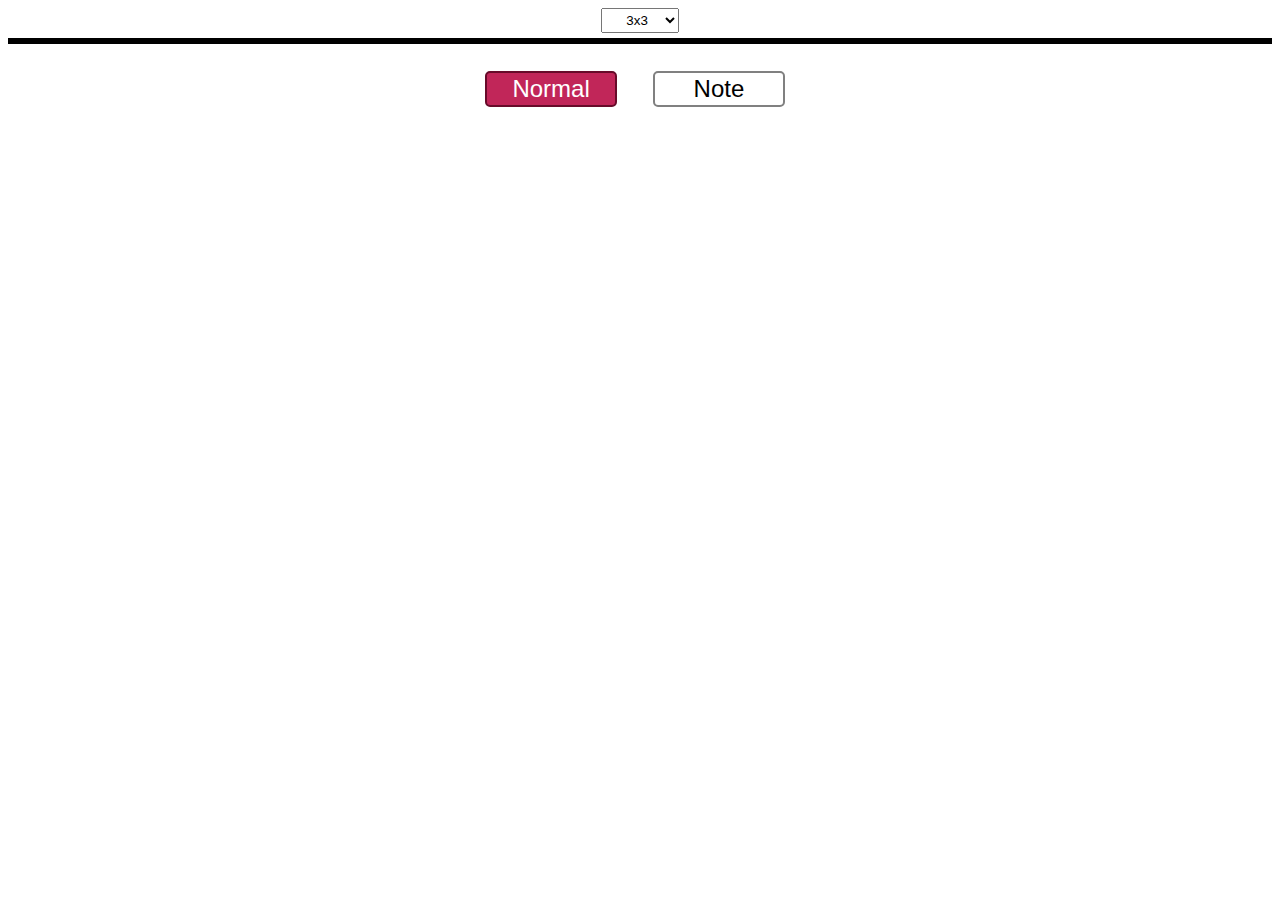
==== index.html @ 1491b312 "Started Solver" ====
<!DOCTYPE html>
<html lang="en">
<head>
    <meta charset="UTF-8">
    <meta name="viewport" content="width=device-width, initial-scale=1.0, maximum-scale=1.0, user-scalable=no"/>
    <meta name="mobile-web-app-capable" content="yes"/>
    <meta name="apple-mobile-web-app-capable" content="yes"/>
    <link rel="shortcut icon" href="#"/>

    <link rel="stylesheet" type="text/css" href="css/normalize.css"/>
    <link rel="stylesheet" type="text/css" href="css/KenKen.css"/>

    <title>KenKen Solver</title>
</head>
<select id="selectGridSize">
    <option value="3">3x3</option>
    <option value="4">4x4</option>
    <option value="5">5x5</option>
    <option value="6">6x6</option>
    <option value="7">7x7</option>
    <option value="8">8x8</option>
    <option value="9">9x9</option>
</select>

<div id="KenKenGrid" tabindex="0"></div>

<div id="buttons">
    <div class="mButton mButtonActive">Normal</div>
    <div class="mButton">Note</div>
</div>
<script src="js/jquery-3.4.1.min.js"></script>
<script src="js/model/Model.js"></script>
<script src="js/view/View.js"></script>
<script src="js/controller/Controller.js"></script>
<script src="js/model/Solver.js"></script>
</body>
</html>
---- css/KenKen.css ----
#selectGridSize {
    display: block;
    margin: 5px auto 5px auto;
    padding: 3px 1em 3px 1.5em;
}

#KenKenGrid {
    display: block;
    margin: auto;
    border: black 3px solid;
}

.gridRow {
    width: 100%;
}

.gridCell {
    position: relative;
    border: black 1px solid;
    float: left;
}

.hint {
    position: fixed;
    padding: 3px;
    font-family: monospace;
    font-size: 22px;
    font-weight: bold;
}

.number {
    position: absolute;
    width: 100%;
    text-align: center;
    top: 50%;
    transform: translateY(-50%);
    font-family: monospace;
    font-size: 5rem;
}

.note {
    position: absolute;
    width: 100%;
    text-align: center;
    top: 50%;
    transform: translateY(-50%);
    font-family: monospace;
    color: darkblue;
    font-size: 2rem;
    overflow-wrap: break-word;
}

#buttons {
    margin: 3vh auto 0 auto;
    width: 27vw;
    text-align: center;
}

.mButton {
    float: left;
    margin: 0 1.4vw 0 1.4vw;
    padding: 2px 0 2px 0;
    width: 10vw;
    border: gray 2px solid;
    border-radius: 5px;
    font-size: 1.5em;
    font-family: sans-serif;
}

.mButton:hover {
    background-color: #FDB7CE;
    border-color: indianred;
    cursor: pointer;
}

.mButtonActive {
    border-color: #680B2A;
    background-color: #C12659;
    color: white;
}

.mButtonActive:hover {
    border-color: #680B2A;
    background-color: #DD4275;
}
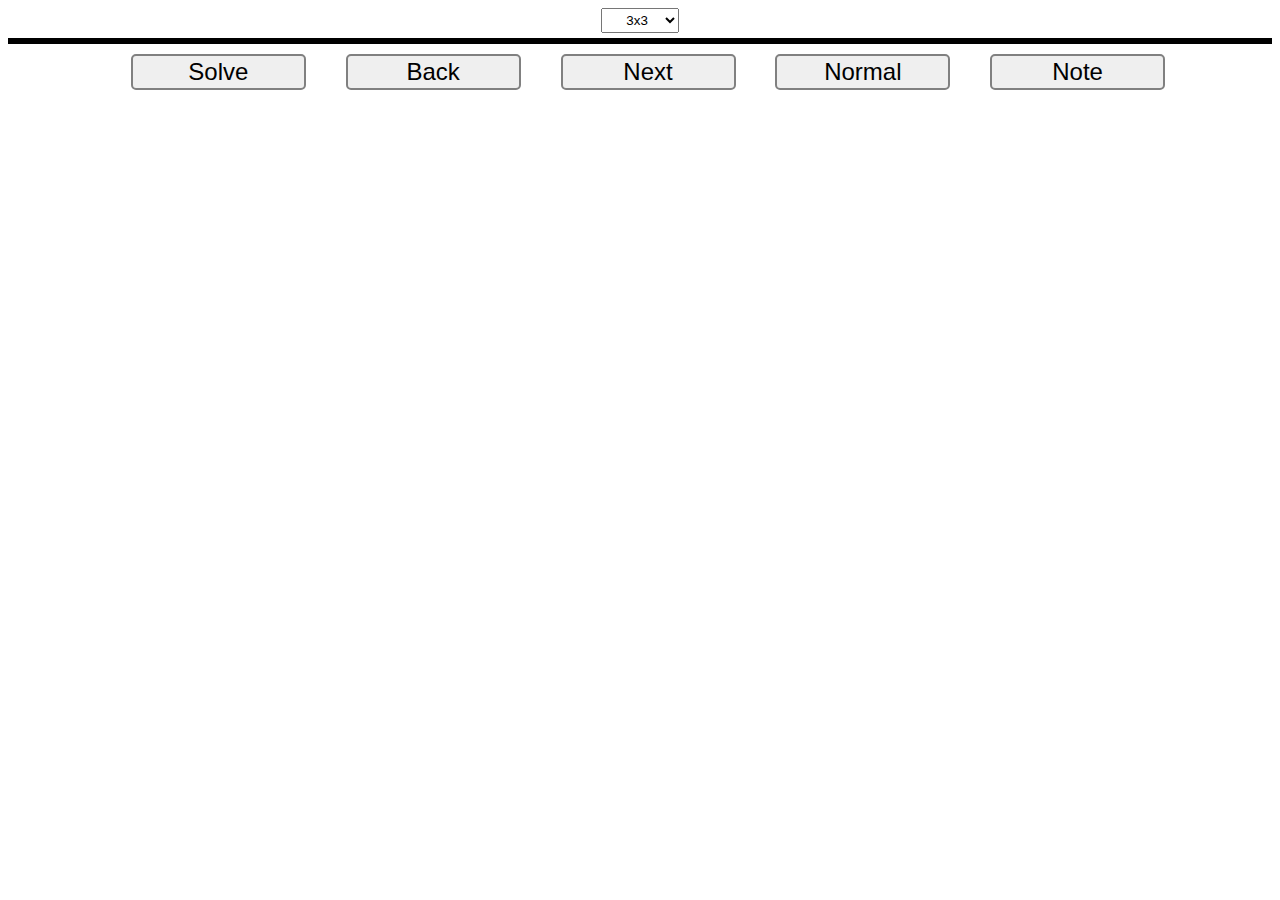
==== commit a72f593b: "General Updates" ====
--- a/index.html
+++ b/index.html
@@ -25,9 +25,21 @@
 <div id="KenKenGrid" tabindex="0"></div>
 
 <div id="buttons">
-    <div class="mButton mButtonActive">Normal</div>
-    <div class="mButton">Note</div>
+    <button class="mButton">Solve</button>
+    <button id="prev" class="mButton" hidden>Back</button>
+    <button id="next" class="mButton" hidden>Next</button>
+    <button class="mButton" hidden>Normal</button>
+    <button class="mButton" hidden>Note</button>
 </div>
+
+<div id="steps" hidden>
+    <span>Step</span>
+    <br>
+    <span id="current_step">2</span> / <span id="step_count">13</span>
+    <br>
+    <span id="stepName"></span>
+</div>
+
 <script src="js/jquery-3.4.1.min.js"></script>
 <script src="js/model/Model.js"></script>
 <script src="js/view/View.js"></script>
--- a/css/KenKen.css
+++ b/css/KenKen.css
@@ -51,23 +51,26 @@
 }
 
 #buttons {
-    margin: 3vh auto 0 auto;
-    width: 27vw;
+    user-select: none;
+    margin: 1.1vh auto 0 auto;
+    width: 100vw;
     text-align: center;
 }
 
 .mButton {
-    float: left;
+    display: inline-block;
+    left: 50%;
     margin: 0 1.4vw 0 1.4vw;
     padding: 2px 0 2px 0;
-    width: 10vw;
+    width: 33vw;
+    max-width: 175px;
     border: gray 2px solid;
     border-radius: 5px;
     font-size: 1.5em;
     font-family: sans-serif;
 }
 
-.mButton:hover {
+.mButton:hover:not([disabled]) {
     background-color: #FDB7CE;
     border-color: indianred;
     cursor: pointer;
@@ -82,4 +85,11 @@
 .mButtonActive:hover {
     border-color: #680B2A;
     background-color: #DD4275;
+}
+
+#steps {
+    text-align: center;
+    margin: 1.1vh auto 0 auto;
+    font-size: 1.5em;
+    font-family: sans-serif;
 }